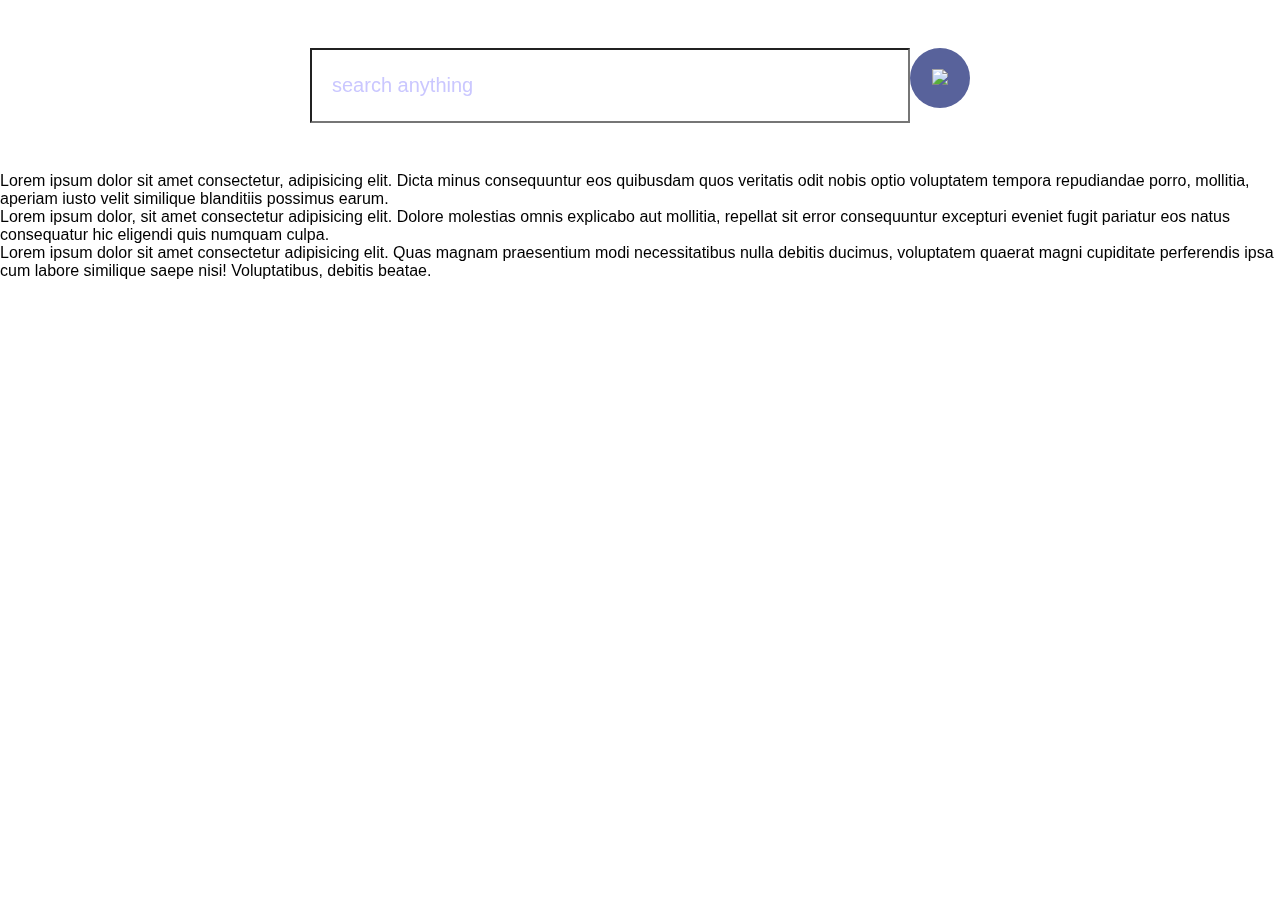
==== rakib.html @ d3c8099d "first commit" ====
<!DOCTYPE html>
<html lang="en">
<head>
    <meta charset="UTF-8">
    <meta name="viewport" content="width=device-width, initial-scale=1.0">
    <title>Document</title>
    <link rel="stylesheet" href="rakib.css">
</head>
<body>
    <div class="rakib">
        <form action="" method="get" class="search-bar">
            <input type="text" placeholder="search anything" name="q" id="">
            <button type="submit"><img src="images/search.png"></button>
        </form>
    </div>
    <div>
        <p>Lorem ipsum dolor sit amet consectetur, adipisicing elit. Dicta minus consequuntur eos quibusdam quos veritatis odit nobis optio voluptatem tempora repudiandae porro, mollitia, aperiam iusto velit similique blanditiis possimus earum.</p>

        <p>Lorem ipsum dolor, sit amet consectetur adipisicing elit. Dolore molestias omnis explicabo aut mollitia, repellat sit error consequuntur excepturi eveniet fugit pariatur eos natus consequatur hic eligendi quis numquam culpa.</p>

        <p>Lorem ipsum dolor sit amet consectetur adipisicing elit. Quas magnam praesentium modi necessitatibus nulla debitis ducimus, voluptatem quaerat magni cupiditate perferendis ipsa cum labore similique saepe nisi! Voluptatibus, debitis beatae.</p>
    </div>
</body>
</html>
---- rakib.css ----
*{
    margin: 0;
    padding: 0;
    box-sizing: border-box;
    font-family: 'Franklin Gothic Medium', 'Arial Narrow', Arial, sans-serif;
}

.rakib{
width: 100%;
min-height: 5vh;
padding: 3%;
 background-image: url(images/background.jpg);
background-position: center;
background-size: cover;
display: flex;
text-align: center;
justify-content: center;
}
.search-bar{
    width: 100%;
    max-width: 700px;

    background: rgba(255, 255, 255, 0.2);
    display: flex;
    text-align: center;
    border-radius: 60px;
    padding: 10px 20px;
    backdrop-filter: blur(4px) saturate(180%);
}
.search-bar input{
    background: transparent;
    flex: 1;
    outline: none;
    padding: 24px 20px;
    font-size: 20px;
    color: rgb(7, 205, 254);
}
::placeholder{
    color: #cac7ff;
}
.search-bar button img {
    width: 25px;
}
.search-bar button{
    border: 0;
    border-radius: 50%;
    width: 60px;
    height: 60px;
    background: #58629b;
    cursor: pointer;
}
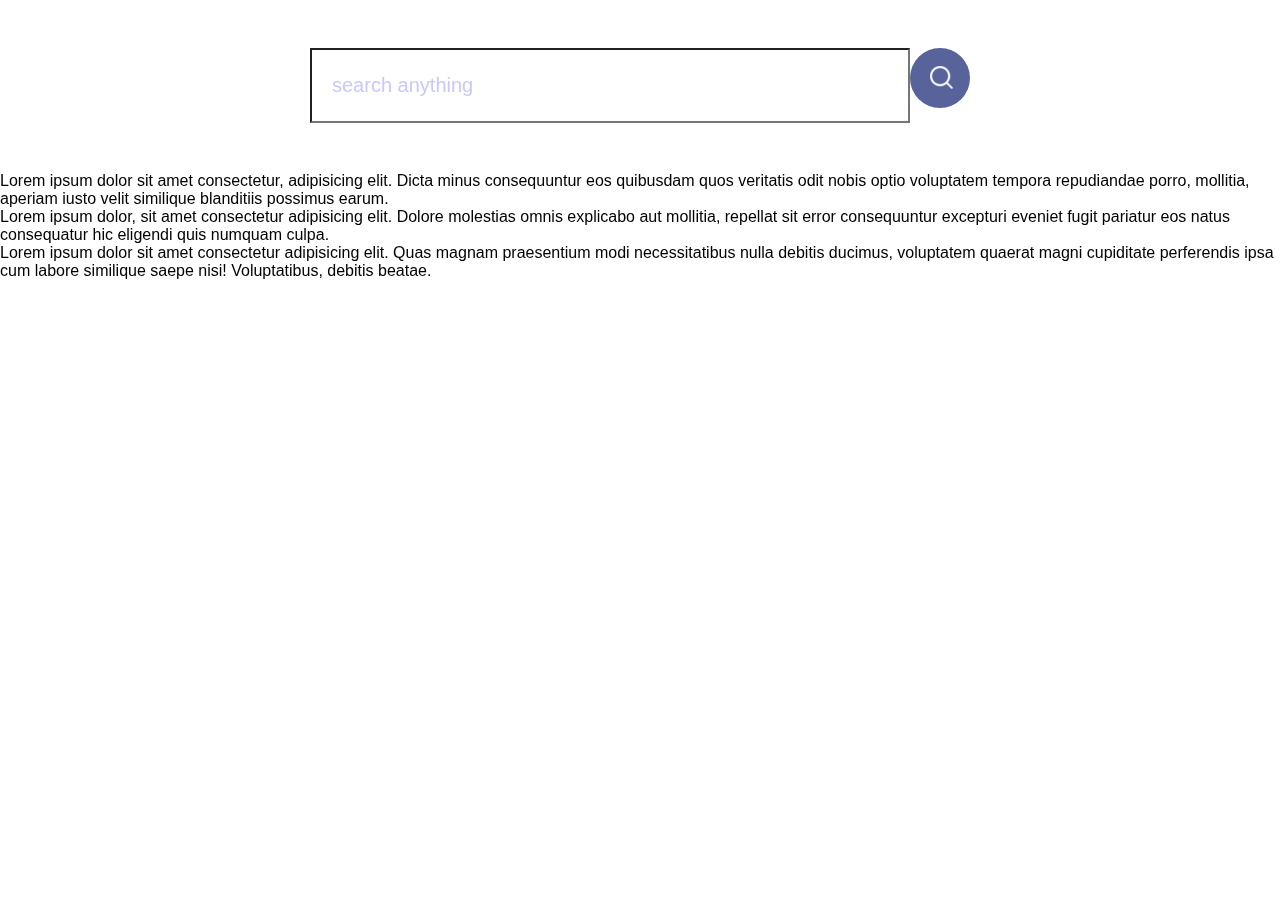
==== commit 4524ee23: "added my new file" ====
--- a/rakib.html
+++ b/rakib.html
@@ -8,9 +8,9 @@
 </head>
 <body>
     <div class="rakib">
-        <form action="" method="get" class="search-bar">
+        <form action="https://rakib9001.github.io/denim/" method="get" class="search-bar">
             <input type="text" placeholder="search anything" name="q" id="">
-            <button type="submit"><img src="images/search.png"></button>
+            <button type="submit"><img src="/other/images/search.png"></button>
         </form>
     </div>
     <div>
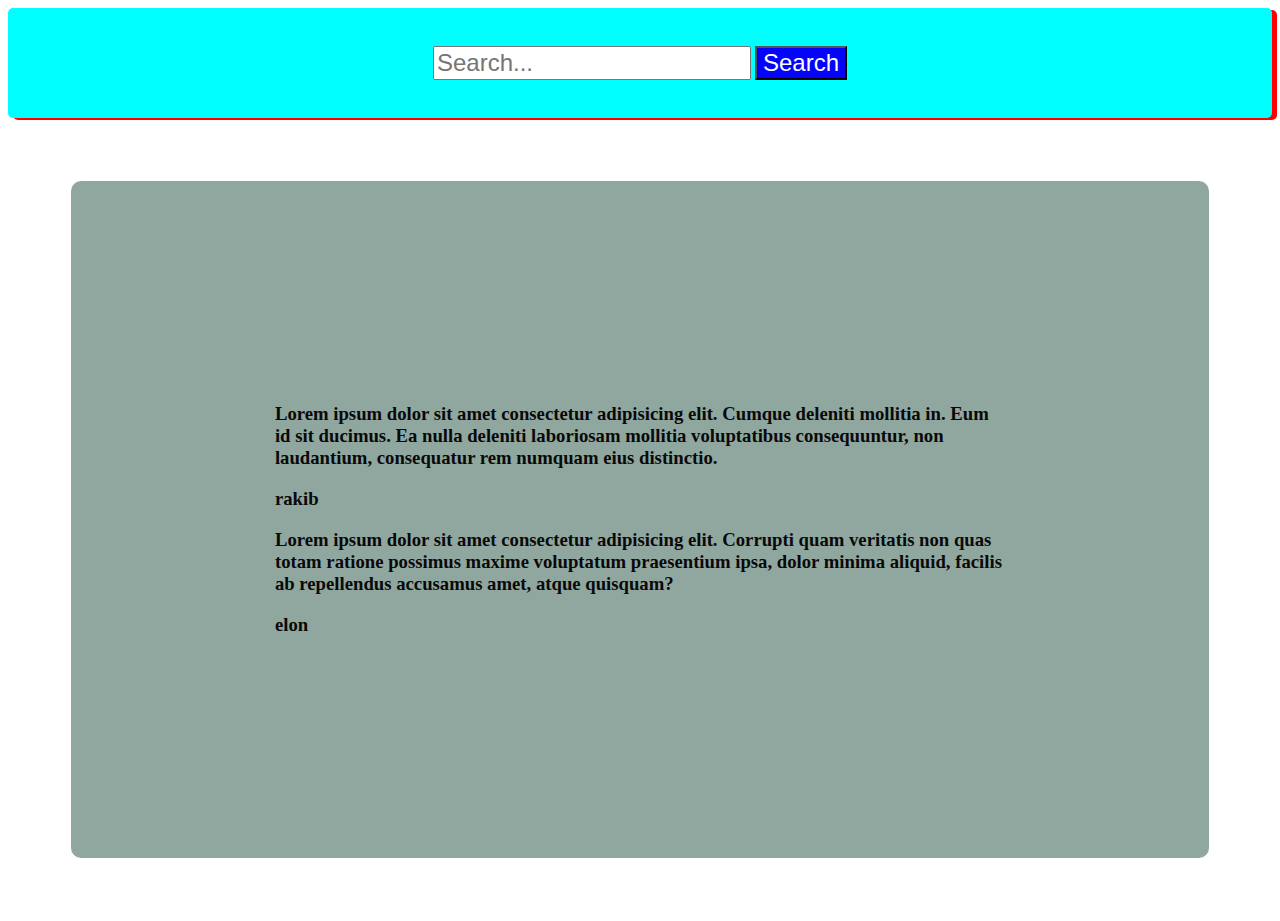
==== commit 9ce9ca97: "added file box" ====
--- a/rakib.html
+++ b/rakib.html
@@ -1,24 +1,71 @@
 <!DOCTYPE html>
-<html lang="en">
+<html>
 <head>
-    <meta charset="UTF-8">
-    <meta name="viewport" content="width=device-width, initial-scale=1.0">
-    <title>Document</title>
-    <link rel="stylesheet" href="rakib.css">
+   <style>
+      .highlight {
+         background-color: rgb(226, 148, 254);
+         font-weight: bold;
+      }
+      .ber{
+        background-color: aqua;
+        padding: 3%;
+        box-shadow:5px 2px red;
+        border-radius: 5px;
+        text-align: center;
+         justify-content: space-around;
+      }
+      .content{
+    background-color: rgb(144, 167, 159);
+    border-radius: 10px;
+    margin: 5%;
+    padding: 7%;
+    color: rgb(10, 9, 9);
+    
+}
+.search{
+    font-size: 150%;
+    background-color: rgb(4, 4, 252);
+    color: rgb(253, 253, 249);
+    
+}
+.box{
+    font-size: 150%;
+     
+}
+   </style>
 </head>
 <body>
-    <div class="rakib">
-        <form action="https://rakib9001.github.io/denim/" method="get" class="search-bar">
-            <input type="text" placeholder="search anything" name="q" id="">
-            <button type="submit"><img src="/other/images/search.png"></button>
-        </form>
-    </div>
-    <div>
-        <p>Lorem ipsum dolor sit amet consectetur, adipisicing elit. Dicta minus consequuntur eos quibusdam quos veritatis odit nobis optio voluptatem tempora repudiandae porro, mollitia, aperiam iusto velit similique blanditiis possimus earum.</p>
-
-        <p>Lorem ipsum dolor, sit amet consectetur adipisicing elit. Dolore molestias omnis explicabo aut mollitia, repellat sit error consequuntur excepturi eveniet fugit pariatur eos natus consequatur hic eligendi quis numquam culpa.</p>
-
-        <p>Lorem ipsum dolor sit amet consectetur adipisicing elit. Quas magnam praesentium modi necessitatibus nulla debitis ducimus, voluptatem quaerat magni cupiditate perferendis ipsa cum labore similique saepe nisi! Voluptatibus, debitis beatae.</p>
-    </div>
+    <form class="ber">
+        <input class="box" type="text" id="searchInput" placeholder="Search...">
+        <button class="search" type="button" onclick="highlightText()">Search</button>
+     </form>
+   <div class="content">
+     
+   
+   <div class="content">
+    <h3>Lorem ipsum dolor sit amet consectetur adipisicing elit. Cumque deleniti mollitia in. Eum id sit ducimus. Ea nulla deleniti laboriosam mollitia voluptatibus consequuntur, non laudantium, consequatur rem numquam eius distinctio.</h3>
+    <h3>rakib</h3>
+    <h3>Lorem ipsum dolor sit amet consectetur adipisicing elit. Corrupti quam veritatis non quas totam ratione possimus maxime voluptatum praesentium ipsa, dolor minima aliquid, facilis ab repellendus accusamus amet, atque quisquam?</h3>
+    <h3>elon</h3>
+</div>
+   <script>
+      function highlightText() {
+        const menu = document.querySelector(".content");
+         const searchInput = document.getElementById('searchInput');
+         const searchValue = searchInput.value.trim();
+         const contentElement = document.querySelector('.content');
+   
+         if (searchValue !== '') {
+         const content = contentElement.innerHTML;
+         const highlightedContent = content.replace(
+            new RegExp(searchValue, 'gi'),
+            '<span class="highlight">$&</span>'
+         );
+         contentElement.innerHTML = highlightedContent;
+         } else {
+            contentElement.innerHTML = contentElement.textContent;
+         }
+      }
+   </script>
 </body>
 </html>